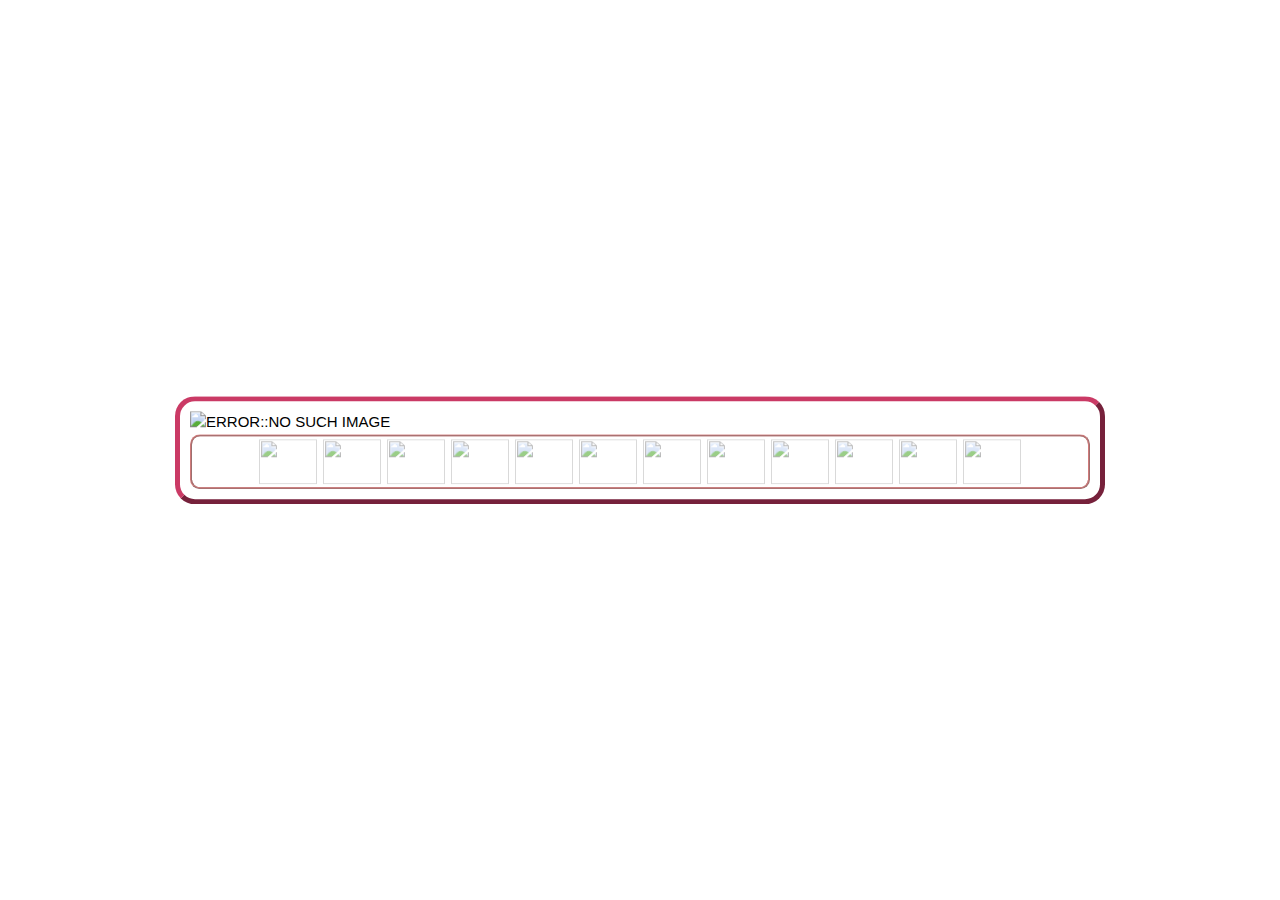
==== index.html @ 2cd87c0d "Update index.html" ====
<!DOCTYPE html>
<html lang="en">
<head>
	<meta charset="UTF-8">
	<meta http-equiv="X-UA-Compatible" content="IE=edge">
	<meta name="viewport" content="width=device-width, initial-scale=1.0">
	<script type="module" src="https://unpkg.com/ionicons@5.5.2/dist/ionicons/ionicons.esm.js"></script>
	<link rel="stylesheet" href="style.css">
	<link rel="stylesheet" href="https://www.w3schools.com/w3css/4/w3.css">
</head>
<body>

	<div class='MySlider'>
		<div class='Slideimg'>				
			<img src="https://images.hepsiburada.net/banners/s/0/672-378/bannerImage2065_20210802120634.png/format:webp"
				alt="ERROR::NO SUCH IMAGE"
			/>
		</div>
		<div class='thumbnail'>
			<div class='prev' onclick='prevButton()'>
				<ion-icon name="chevron-back-outline"></ion-icon>
			</div>
			

			<div class='next' onclick='nextButton()'>
				<ion-icon name="chevron-forward-outline"></ion-icon>
			</div>
			<div>
				<img class="img" src= "https://images.hepsiburada.net/banners/s/0/672-378/bannerImage2065_20210802120634.png/format:webp"
				onclick=SetIMG(0)
				>
			</div>

			<div>
				<img class="img" src=  "https://images.hepsiburada.net/banners/s/0/672-378/bannerImage2112_20210803180905.png/format:webp" onclick=SetIMG(1)>			
			</div>

			<div>
				<img class="img" src=   "https://images.hepsiburada.net/banners/s/0/672-378/bannerImage2115_20210803151025.png/format:webp" onclick=SetIMG(2)>	
			</div>

			<div>
				<img class="img" src= "https://images.hepsiburada.net/banners/s/0/672-378/bannerImage2161_20210730103703.png/format:webp" onclick=SetIMG(3)>			
			</div>
			<div>
				<img class="img" src=   "https://images.hepsiburada.net/banners/s/0/672-378/bannerImage2111_20200923172009.png/format:webp" onclick=SetIMG(4)>				
			</div>

			<div>
				<img class="img" src=    "https://images.hepsiburada.net/banners/s/0/672-378/bannerImage2121_20210311083848.png/format:webp" onclick=SetIMG(5)>
			</div>

			<div>
				<img class="img" src=     "https://images.hepsiburada.net/banners/s/0/672-378/bannerImage2152_20210708114859.jpeg/format:webp"	onclick=SetIMG(6)>
			</div>

			<div>
				<img class="img" src= 	"https://images.hepsiburada.net/banners/s/0/672-378/bannerImage2106_20210608152339.png/format:webp"	onclick=SetIMG(7)>
			</div>

			<div>
				<img class="img" src= 	"https://images.hepsiburada.net/banners/s/0/672-378/bannerImage2090_20210212162619.png/format:webp" onclick=SetIMG(8)>
			</div>

			<div>
				<img class="img" src= "https://images.hepsiburada.net/banners/s/0/672-378/bannerImage2093_20210802103223.png/format:webp" onclick=SetIMG(9)>
			</div>

			<div>
				<img class="img" src= "https://images.hepsiburada.net/banners/s/0/672-378/bannerImage2119_20210701165028.png/format:webp" onclick=SetIMG(10)>
			</div>

			<div>
				<img class="img" src=	  "https://images.hepsiburada.net/banners/s/0/672-378/bannerImage2164_20210518210149.png/format:webp" onclick=SetIMG(11) >
			</div>

		</div>
	</div>
	<script src="slider.js"></script>
</body>
</html>
---- style.css ----
* {
	padding: 0;
	margin: 0;
	box-sizing: border-box;
}

html, body {
	height: 100%;
	
}


.MySlider {
    position: absolute; 
	left: 50%;
	top: 50%;
	transform: translate(-50%, -50%);
	border: 5px outset rgb(202, 58, 101);
	border-radius: 20px;
	padding: 10px;
	width: 930px;
	object-fit: cover;
	cursor: pointer;
	
}

 
.Slideimg img {
	width: 100%;
	margin-bottom: 40px;
	padding:0;
	margin:0;
	float:left;
	
}

.thumbnail {
	width: 900px;
	height: 55px;
	cursor: pointer;
	opacity: 0.6;
	border: 2px ridge firebrick;
	border-radius: 10px;
	display: flex;
}


.thumbnail > * {
	/* border: 1px solid black; */
	width: 75px;
	padding: 3px;
	color: red;
    font-weight: bold;
	animation-duration: 1s;
	animation-name: slidein;
}
@keyframes slidein {
	from {
	  margin-left: 100%;
	  width: 300%;
	}
  
	to {
	  margin-left: 0%;
	  width: 100%;
	}
  }

  .thumbnail:hover{
	opacity: 1;
}

.activeImage, .img:active{
	box-shadow:0px 5px 5px red;
	border:groove;
	border-radius: 10px;
	border-color: gold;
}
.thumbnail > * > * {
	width: 100%;
	height: 100%;
}

.next {
	order: 3;
}
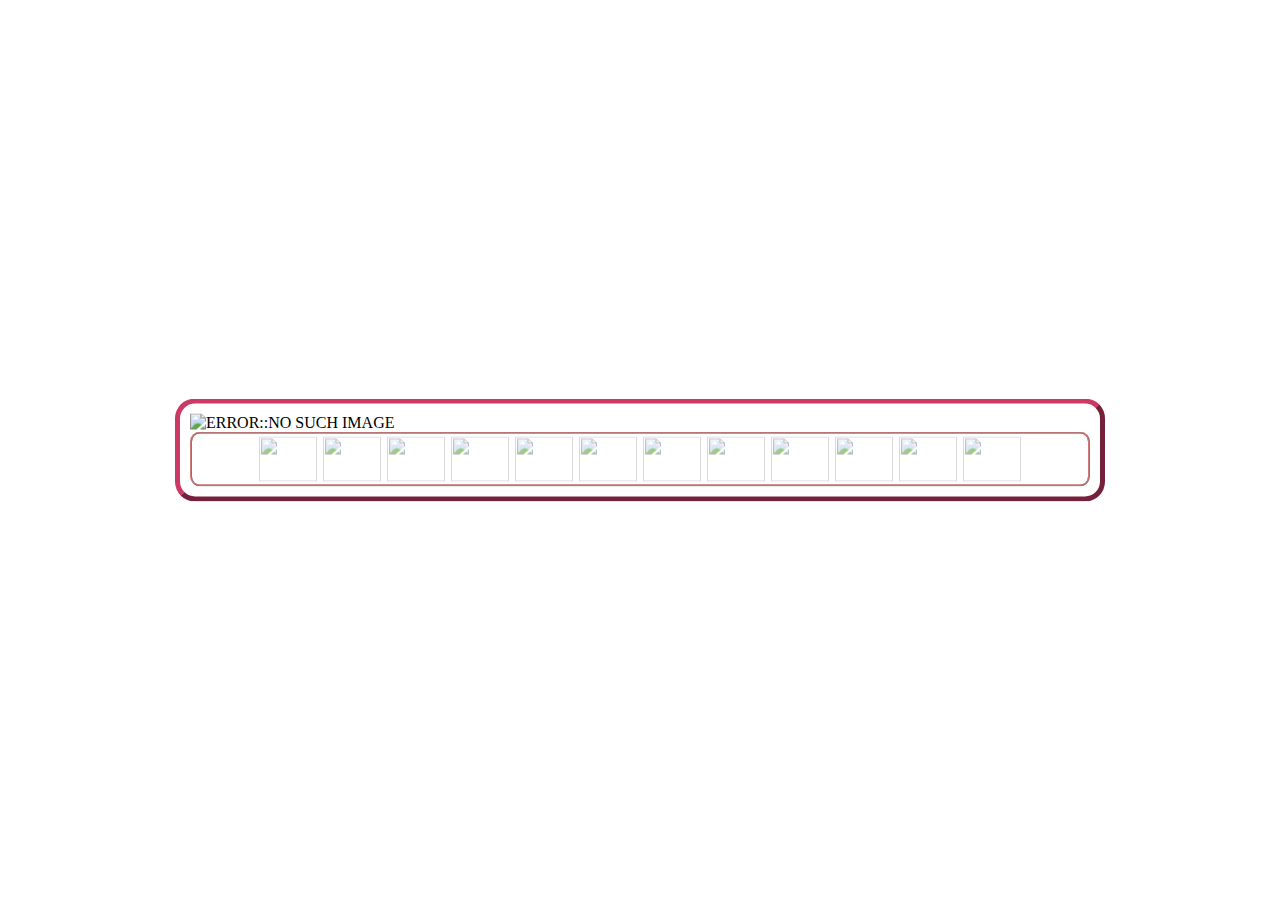
==== commit acd92f62: "Update index.html" ====
--- a/index.html
+++ b/index.html
@@ -6,7 +6,6 @@
 	<meta name="viewport" content="width=device-width, initial-scale=1.0">
 	<script type="module" src="https://unpkg.com/ionicons@5.5.2/dist/ionicons/ionicons.esm.js"></script>
 	<link rel="stylesheet" href="style.css">
-	<link rel="stylesheet" href="https://www.w3schools.com/w3css/4/w3.css">
 </head>
 <body>
 
